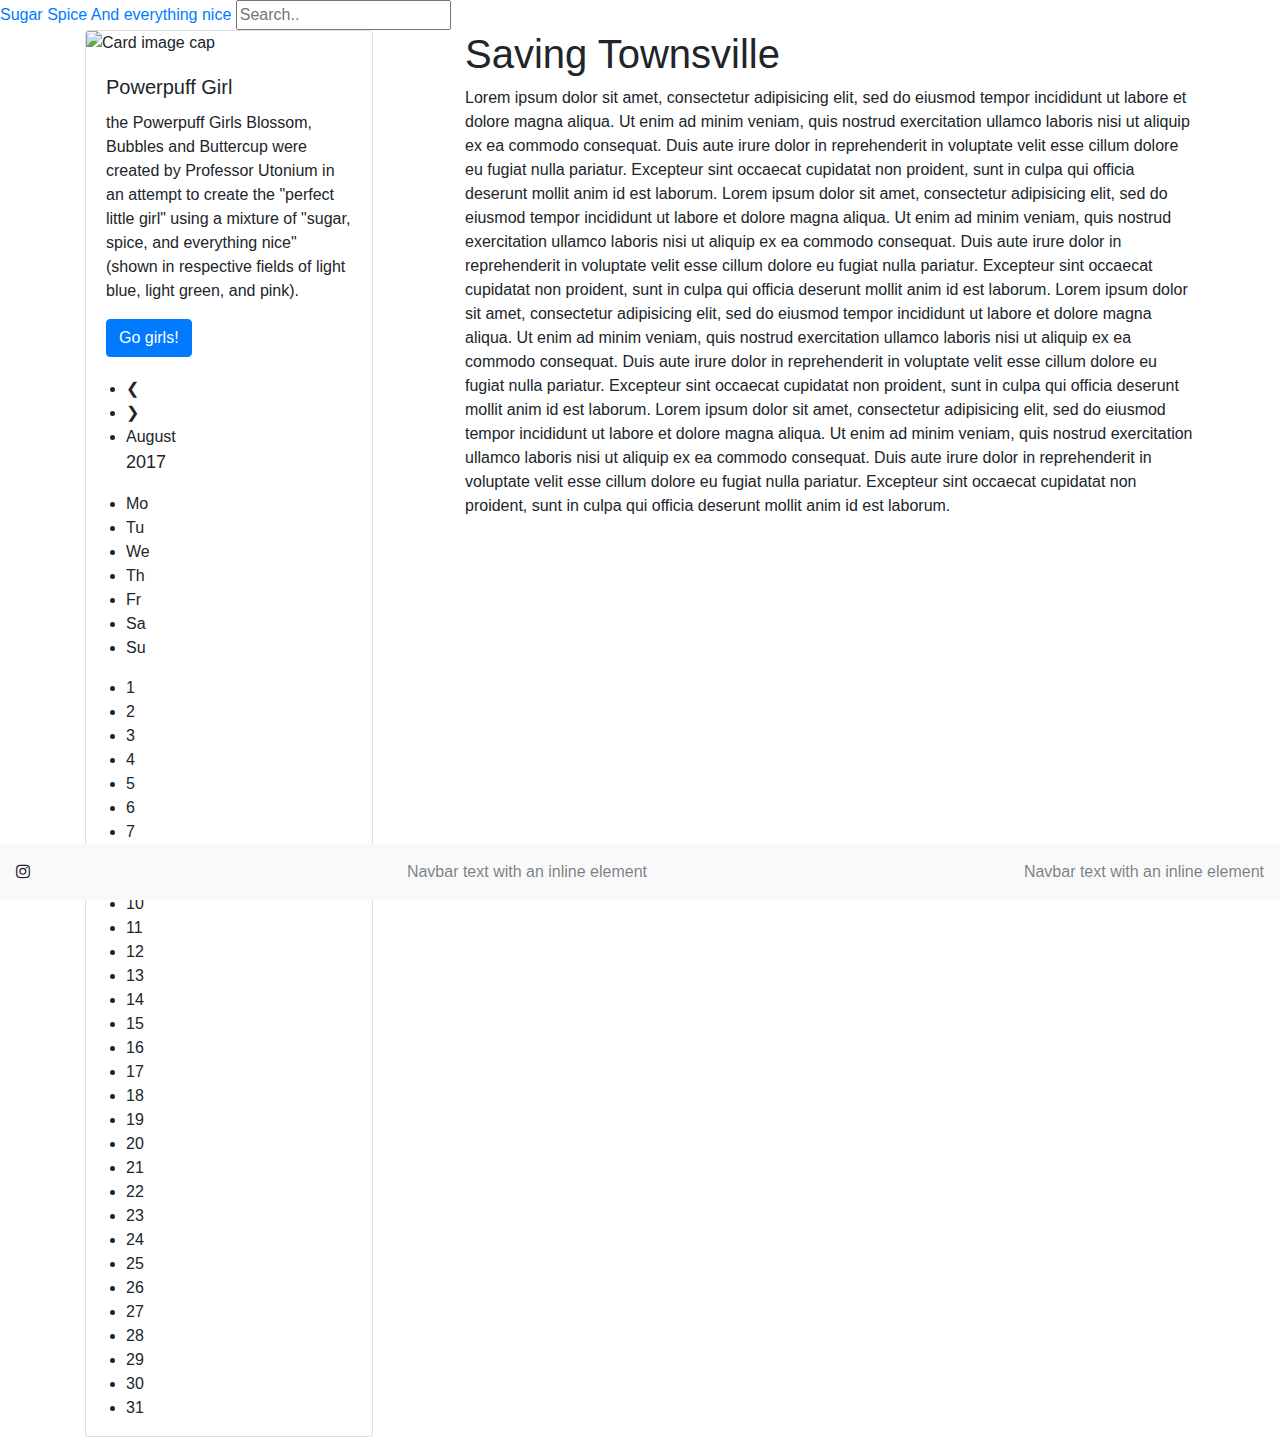
==== index.html @ 99e4698a "Add files via upload" ====
<!DOCTYPE html>
<html>
<head>
	
	<link rel="stylesheet" href="https://maxcdn.bootstrapcdn.com/bootstrap/4.0.0/css/bootstrap.min.css" integrity="sha384-Gn5384xqQ1aoWXA+058RXPxPg6fy4IWvTNh0E263XmFcJlSAwiGgFAW/dAiS6JXm" crossorigin="anonymous">
	<script src="https://maxcdn.bootstrapcdn.com/bootstrap/4.0.0/js/bootstrap.min.js" integrity="sha384-JZR6Spejh4U02d8jOt6vLEHfe/JQGiRRSQQxSfFWpi1MquVdAyjUar5+76PVCmYl" crossorigin="anonymous"></script>
	<link href="https://maxcdn.bootstrapcdn.com/font-awesome/4.7.0/css/font-awesome.min.css" rel="stylesheet" integrity="sha384-wvfXpqpZZVQGK6TAh5PVlGOfQNHSoD2xbE+QkPxCAFlNEevoEH3Sl0sibVcOQVnN" crossorigin="anonymous">

	<link rel="stylesheet" type="text/css" href="css/style.css">

	<title></title>
</head>


<body>

	<div class="topnav">
  <a class="active" href="#home">Sugar</a>
  <a href="#about">Spice</a>
  <a href="#contact">And everything nice</a>
  <input type="text" placeholder="Search..">
</div>




<div class="container">
	<div class="row">

		<!-- left -->
		<div class="col-sm-4">
			
			<div class="card" style="width: 18rem;">
  				<img class="card-img-top" src="img/3.jpg" alt="Card image cap">
  				<div class="card-body">
    			<h5 class="card-title">Powerpuff Girl</h5>
    			<p class="card-text">the Powerpuff Girls Blossom, Bubbles and Buttercup were created by Professor Utonium in an attempt to create the "perfect little girl" using a mixture of "sugar, spice, and everything nice" (shown in respective fields of light blue, light green, and pink).</p>
    			<a href="https://www.battersea.org.uk/?gclid=CjwKCAiA-9rTBRBNEiwAt0ZnwwL0ZShq7onXNuaq1pnGoECB31pW8DkLSYw8J-88AxGw70zHhGqweBoCGpcQAvD_BwE" class="btn btn-primary">Go girls!</a>
  				</div>


  				<div class="month"> 
  <ul>
    <li class="prev">&#10094;</li>
    <li class="next">&#10095;</li>
    <li>August<br><span style="font-size:18px">2017</span></li>
  </ul>
</div>

<ul class="weekdays">
  <li>Mo</li>
  <li>Tu</li>
  <li>We</li>
  <li>Th</li>
  <li>Fr</li>
  <li>Sa</li>
  <li>Su</li>
</ul>

<ul class="days"> 
  <li>1</li>
  <li>2</li>
  <li>3</li>
  <li>4</li>
  <li>5</li>
  <li>6</li>
  <li>7</li>
  <li>8</li>
  <li>9</li>
  <li><span class="active">10</span></li>
  <li>11</li>
  <li>12</li>
  <li>13</li>
  <li>14</li>
  <li>15</li>
  <li>16</li>
  <li>17</li>
  <li>18</li>
  <li>19</li>
  <li>20</li>
  <li>21</li>
  <li>22</li>
  <li>23</li>
  <li>24</li>
  <li>25</li>
  <li>26</li>
  <li>27</li>
  <li>28</li>
  <li>29</li>
  <li>30</li>
  <li>31</li>


  
</ul>
</div>

		</div>

		


		<!-- right -->

		
		<div class="col-sm-8">


			
			<h1>
				Saving Townsville
			</h1>


			Lorem ipsum dolor sit amet, consectetur adipisicing elit, sed do eiusmod
			tempor incididunt ut labore et dolore magna aliqua. Ut enim ad minim veniam,
			quis nostrud exercitation ullamco laboris nisi ut aliquip ex ea commodo
			consequat. Duis aute irure dolor in reprehenderit in voluptate velit esse
			cillum dolore eu fugiat nulla pariatur. Excepteur sint occaecat cupidatat non
			proident, sunt in culpa qui officia deserunt mollit anim id est laborum.
			Lorem ipsum dolor sit amet, consectetur adipisicing elit, sed do eiusmod
			tempor incididunt ut labore et dolore magna aliqua. Ut enim ad minim veniam,
			quis nostrud exercitation ullamco laboris nisi ut aliquip ex ea commodo
			consequat. Duis aute irure dolor in reprehenderit in voluptate velit esse
			cillum dolore eu fugiat nulla pariatur. Excepteur sint occaecat cupidatat non
			proident, sunt in culpa qui officia deserunt mollit anim id est laborum.
			Lorem ipsum dolor sit amet, consectetur adipisicing elit, sed do eiusmod
			tempor incididunt ut labore et dolore magna aliqua. Ut enim ad minim veniam,
			quis nostrud exercitation ullamco laboris nisi ut aliquip ex ea commodo
			consequat. Duis aute irure dolor in reprehenderit in voluptate velit esse
			cillum dolore eu fugiat nulla pariatur. Excepteur sint occaecat cupidatat non
			proident, sunt in culpa qui officia deserunt mollit anim id est laborum.
			Lorem ipsum dolor sit amet, consectetur adipisicing elit, sed do eiusmod
			tempor incididunt ut labore et dolore magna aliqua. Ut enim ad minim veniam,
			quis nostrud exercitation ullamco laboris nisi ut aliquip ex ea commodo
			consequat. Duis aute irure dolor in reprehenderit in voluptate velit esse
			cillum dolore eu fugiat nulla pariatur. Excepteur sint occaecat cupidatat non
			proident, sunt in culpa qui officia deserunt mollit anim id est laborum.
			
		</div>
		
	</div>
</div>
<nav class="navbar navbar-light bg-light fixed-bottom">
<!--   <a href=""></a>
  <i></i> -->
  <span class="navbar-text">
   	<a href="https://www.instagram.com/?hl=en" <i class="fa fa-instagram"></i></a>
  </span>
  
  <span class="navbar-text">
    Navbar text with an inline element
  </span>
  
  <span class="navbar-text">
    Navbar text with an inline element
  </span>

</nav>
</body>
</html>
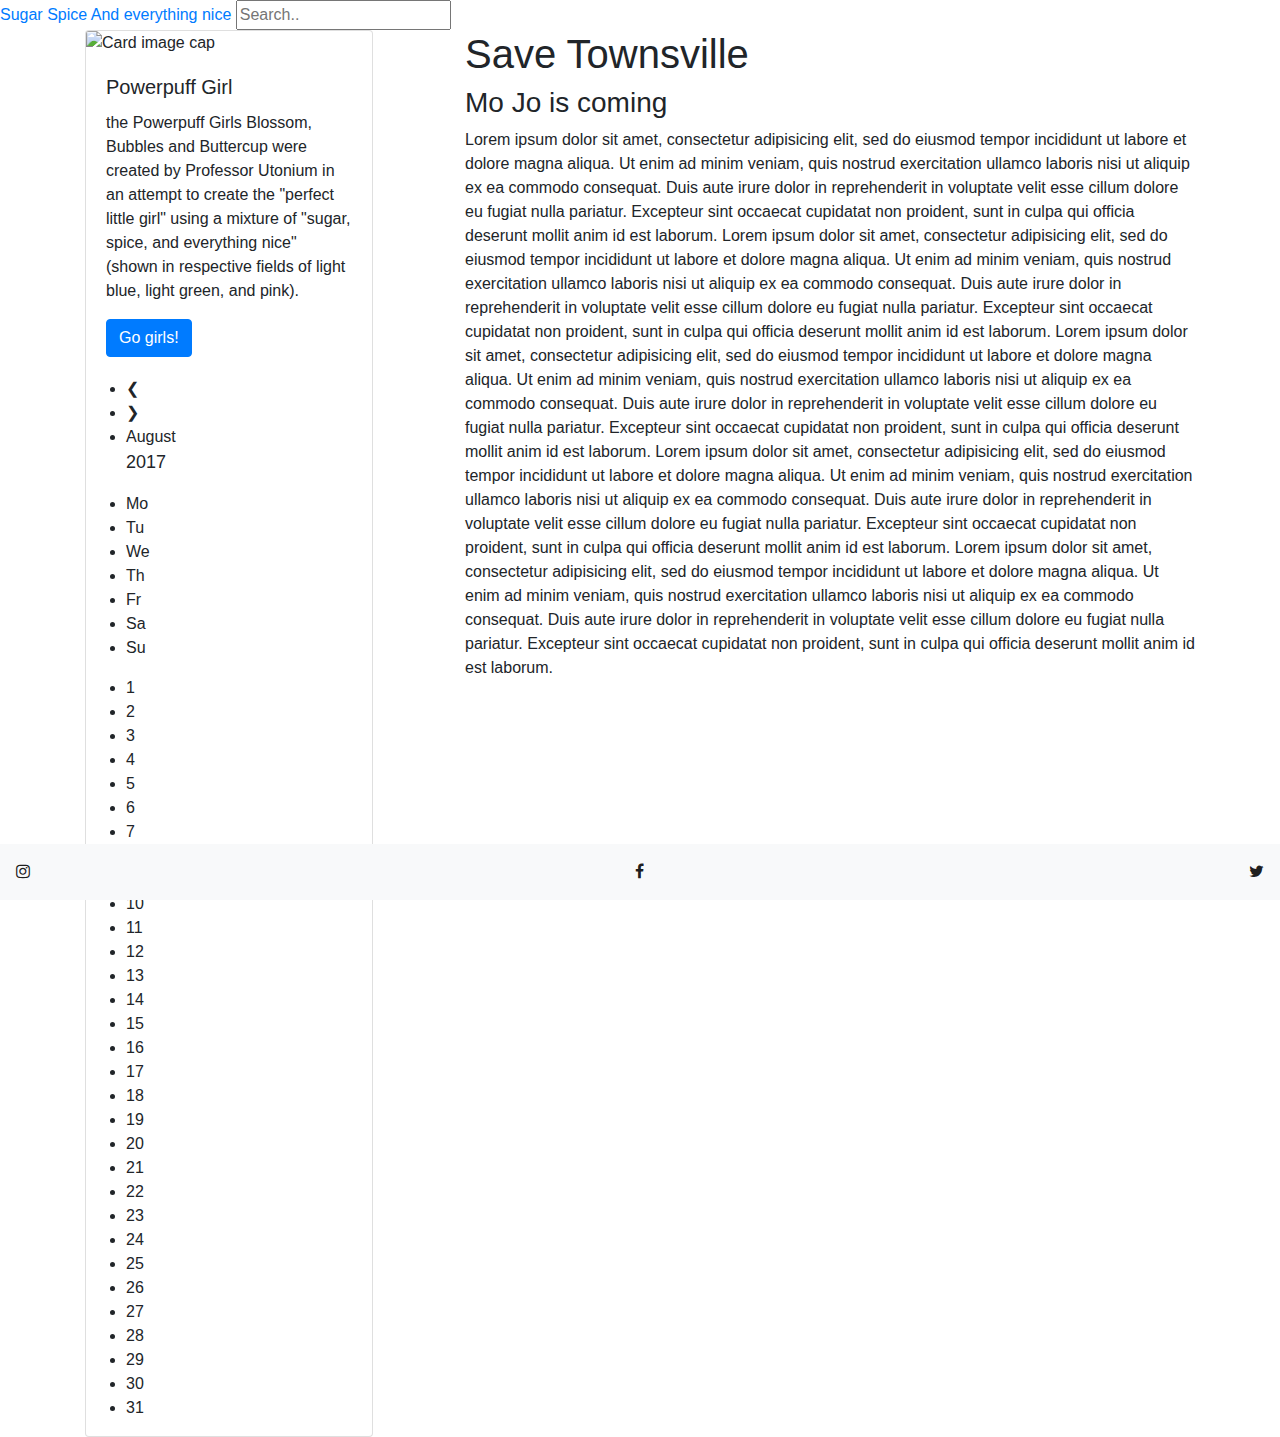
==== commit 32605208: "Add files via upload" ====
--- a/index.html
+++ b/index.html
@@ -107,53 +107,66 @@
 
 
 			
-			<h1>
-				Saving Townsville
-			</h1>
+			<article>
+  <header>
+    <h1>Save Townsville</h1>
+    <h3>Mo Jo is coming</h3>
+    
+  </header>
+  <p>
+  	Lorem ipsum dolor sit amet, consectetur adipisicing elit, sed do eiusmod
+  	tempor incididunt ut labore et dolore magna aliqua. Ut enim ad minim veniam,
+  	quis nostrud exercitation ullamco laboris nisi ut aliquip ex ea commodo
+  	consequat. Duis aute irure dolor in reprehenderit in voluptate velit esse
+  	cillum dolore eu fugiat nulla pariatur. Excepteur sint occaecat cupidatat non
+  	proident, sunt in culpa qui officia deserunt mollit anim id est laborum.
+  	Lorem ipsum dolor sit amet, consectetur adipisicing elit, sed do eiusmod
+  	tempor incididunt ut labore et dolore magna aliqua. Ut enim ad minim veniam,
+  	quis nostrud exercitation ullamco laboris nisi ut aliquip ex ea commodo
+  	consequat. Duis aute irure dolor in reprehenderit in voluptate velit esse
+  	cillum dolore eu fugiat nulla pariatur. Excepteur sint occaecat cupidatat non
+  	proident, sunt in culpa qui officia deserunt mollit anim id est laborum.
+  	Lorem ipsum dolor sit amet, consectetur adipisicing elit, sed do eiusmod
+  	tempor incididunt ut labore et dolore magna aliqua. Ut enim ad minim veniam,
+  	quis nostrud exercitation ullamco laboris nisi ut aliquip ex ea commodo
+  	consequat. Duis aute irure dolor in reprehenderit in voluptate velit esse
+  	cillum dolore eu fugiat nulla pariatur. Excepteur sint occaecat cupidatat non
+  	proident, sunt in culpa qui officia deserunt mollit anim id est laborum.
+  	Lorem ipsum dolor sit amet, consectetur adipisicing elit, sed do eiusmod
+  	tempor incididunt ut labore et dolore magna aliqua. Ut enim ad minim veniam,
+  	quis nostrud exercitation ullamco laboris nisi ut aliquip ex ea commodo
+  	consequat. Duis aute irure dolor in reprehenderit in voluptate velit esse
+  	cillum dolore eu fugiat nulla pariatur. Excepteur sint occaecat cupidatat non
+  	proident, sunt in culpa qui officia deserunt mollit anim id est laborum.
+  	Lorem ipsum dolor sit amet, consectetur adipisicing elit, sed do eiusmod
+  	tempor incididunt ut labore et dolore magna aliqua. Ut enim ad minim veniam,
+  	quis nostrud exercitation ullamco laboris nisi ut aliquip ex ea commodo
+  	consequat. Duis aute irure dolor in reprehenderit in voluptate velit esse
+  	cillum dolore eu fugiat nulla pariatur. Excepteur sint occaecat cupidatat non
+  	proident, sunt in culpa qui officia deserunt mollit anim id est laborum.
+  </p>
+</article>
 
-
-			Lorem ipsum dolor sit amet, consectetur adipisicing elit, sed do eiusmod
-			tempor incididunt ut labore et dolore magna aliqua. Ut enim ad minim veniam,
-			quis nostrud exercitation ullamco laboris nisi ut aliquip ex ea commodo
-			consequat. Duis aute irure dolor in reprehenderit in voluptate velit esse
-			cillum dolore eu fugiat nulla pariatur. Excepteur sint occaecat cupidatat non
-			proident, sunt in culpa qui officia deserunt mollit anim id est laborum.
-			Lorem ipsum dolor sit amet, consectetur adipisicing elit, sed do eiusmod
-			tempor incididunt ut labore et dolore magna aliqua. Ut enim ad minim veniam,
-			quis nostrud exercitation ullamco laboris nisi ut aliquip ex ea commodo
-			consequat. Duis aute irure dolor in reprehenderit in voluptate velit esse
-			cillum dolore eu fugiat nulla pariatur. Excepteur sint occaecat cupidatat non
-			proident, sunt in culpa qui officia deserunt mollit anim id est laborum.
-			Lorem ipsum dolor sit amet, consectetur adipisicing elit, sed do eiusmod
-			tempor incididunt ut labore et dolore magna aliqua. Ut enim ad minim veniam,
-			quis nostrud exercitation ullamco laboris nisi ut aliquip ex ea commodo
-			consequat. Duis aute irure dolor in reprehenderit in voluptate velit esse
-			cillum dolore eu fugiat nulla pariatur. Excepteur sint occaecat cupidatat non
-			proident, sunt in culpa qui officia deserunt mollit anim id est laborum.
-			Lorem ipsum dolor sit amet, consectetur adipisicing elit, sed do eiusmod
-			tempor incididunt ut labore et dolore magna aliqua. Ut enim ad minim veniam,
-			quis nostrud exercitation ullamco laboris nisi ut aliquip ex ea commodo
-			consequat. Duis aute irure dolor in reprehenderit in voluptate velit esse
-			cillum dolore eu fugiat nulla pariatur. Excepteur sint occaecat cupidatat non
-			proident, sunt in culpa qui officia deserunt mollit anim id est laborum.
 			
 		</div>
 		
 	</div>
 </div>
 <nav class="navbar navbar-light bg-light fixed-bottom">
+
 <!--   <a href=""></a>
   <i></i> -->
+
   <span class="navbar-text">
    	<a href="https://www.instagram.com/?hl=en" <i class="fa fa-instagram"></i></a>
   </span>
   
   <span class="navbar-text">
-    Navbar text with an inline element
+    <a href="https://www.facebook.com/" <i class="fa fa-facebook-f"></i></a>
   </span>
   
   <span class="navbar-text">
-    Navbar text with an inline element
+    <a href="https://twitter.com/Twitter?ref_src=twsrc%5Egoogle%7Ctwcamp%5Eserp%7Ctwgr%5Eauthor" <i class="fa fa-twitter"></i></a>
   </span>
 
 </nav>
